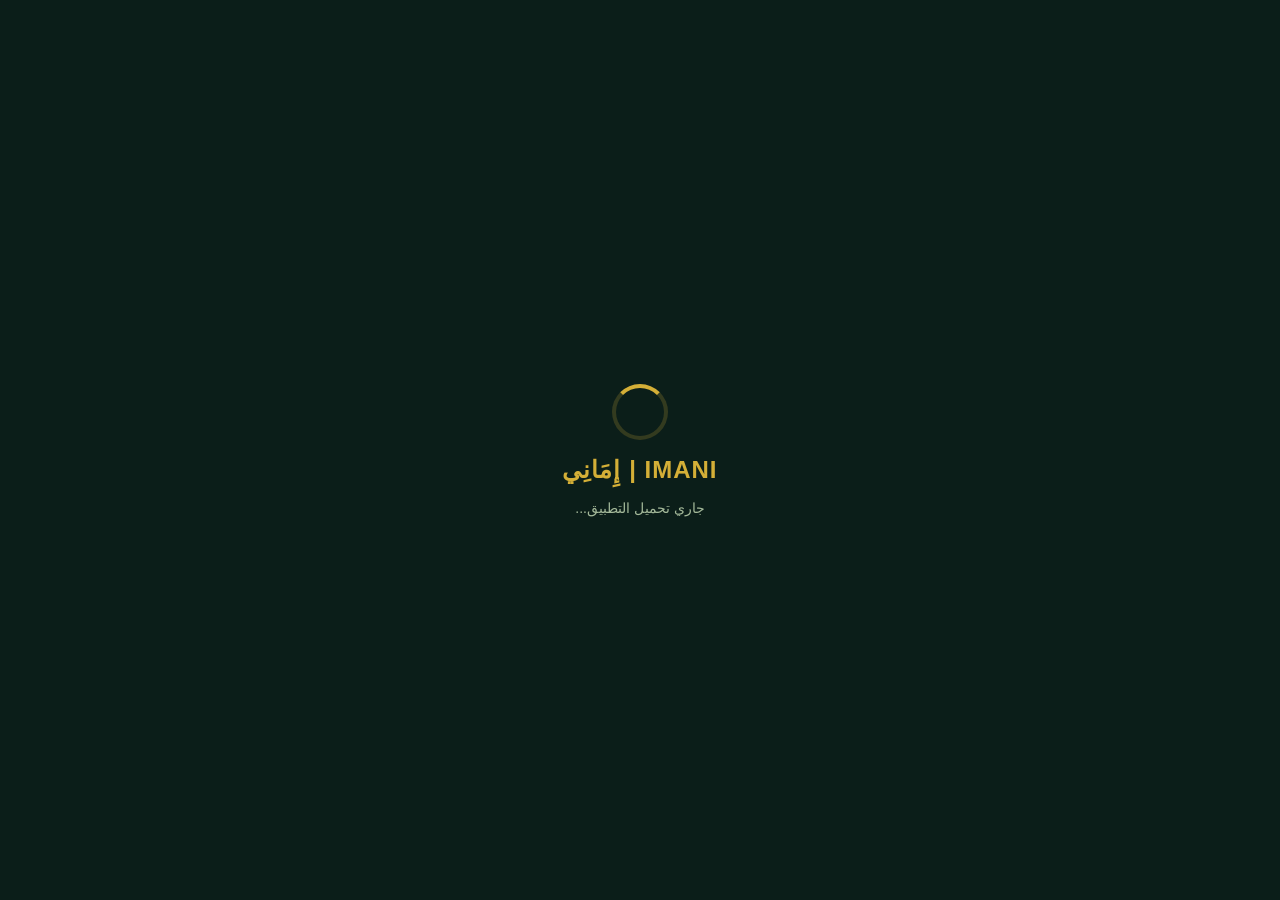
==== flutter_quran_app/web/index.html @ c0d36618 "feat: add web support and update build pipelines - Enable Flutter Web support with PWA configuration" ====
<!DOCTYPE html>
<html lang="ar" dir="rtl">
<head>
  <base href="$FLUTTER_BASE_HREF">

  <meta charset="UTF-8">
  <meta content="IE=Edge" http-equiv="X-UA-Compatible">
  <meta name="description" content="تطبيق إيماني - القرآن الكريم كاملاً مع التلاوة الصوتية، الأذكار اليومية، المسبحة الإلكترونية، وأدعية مختارة.">

  <!-- iOS meta tags & icons -->
  <meta name="apple-mobile-web-app-capable" content="yes">
  <meta name="apple-mobile-web-app-status-bar-style" content="black-translucent">
  <meta name="apple-mobile-web-app-title" content="إيماني | IMANI">
  <link rel="apple-touch-icon" href="icons/Icon-192.png">

  <!-- Favicon -->
  <link rel="icon" type="image/png" href="favicon.png"/>

  <title>IMANI | إِمَانِي - القرآن الكريم والأذكار</title>
  <link rel="manifest" href="manifest.json">
  <meta name="theme-color" content="#0F4C3A">
  <meta name="viewport" content="width=device-width, initial-scale=1.0, maximum-scale=1.0, user-scalable=no">

  <style>
    body {
      background-color: #0B1E19;
      margin: 0;
      padding: 0;
      display: flex;
      justify-content: center;
      align-items: center;
      height: 100vh;
      font-family: -apple-system, BlinkMacSystemFont, "Segoe UI", Roboto, "Cairo", "Amiri", sans-serif;
      color: #E2D9C8;
      overflow: hidden;
    }
    .loading-container {
      display: flex;
      flex-direction: column;
      align-items: center;
      justify-content: center;
      gap: 16px;
    }
    .spinner {
      width: 48px;
      height: 48px;
      border: 4px solid rgba(212, 175, 55, 0.2);
      border-radius: 50%;
      border-top-color: #D4AF37;
      animation: spin 1s ease-in-out infinite;
    }
    @keyframes spin {
      to { transform: rotate(360deg); }
    }
    .app-title {
      font-size: 24px;
      font-weight: bold;
      color: #D4AF37;
      letter-spacing: 1px;
    }
    .sub-title {
      font-size: 14px;
      color: #A3B899;
    }
  </style>
</head>
<body>
  <div class="loading-container" id="loading">
    <div class="spinner"></div>
    <div class="app-title">IMANI | إِمَانِي</div>
    <div class="sub-title">جاري تحميل التطبيق...</div>
  </div>

  <script src="flutter_bootstrap.js" async></script>
  <script>
    window.addEventListener('load', function() {
      // Remove loading indicator once flutter is initialized
      if ('serviceWorker' in navigator) {
        window.addEventListener('flutter-first-frame', function () {
          var loading = document.getElementById('loading');
          if (loading) {
            loading.remove();
          }
        });
      }
    });
  </script>
</body>
</html>
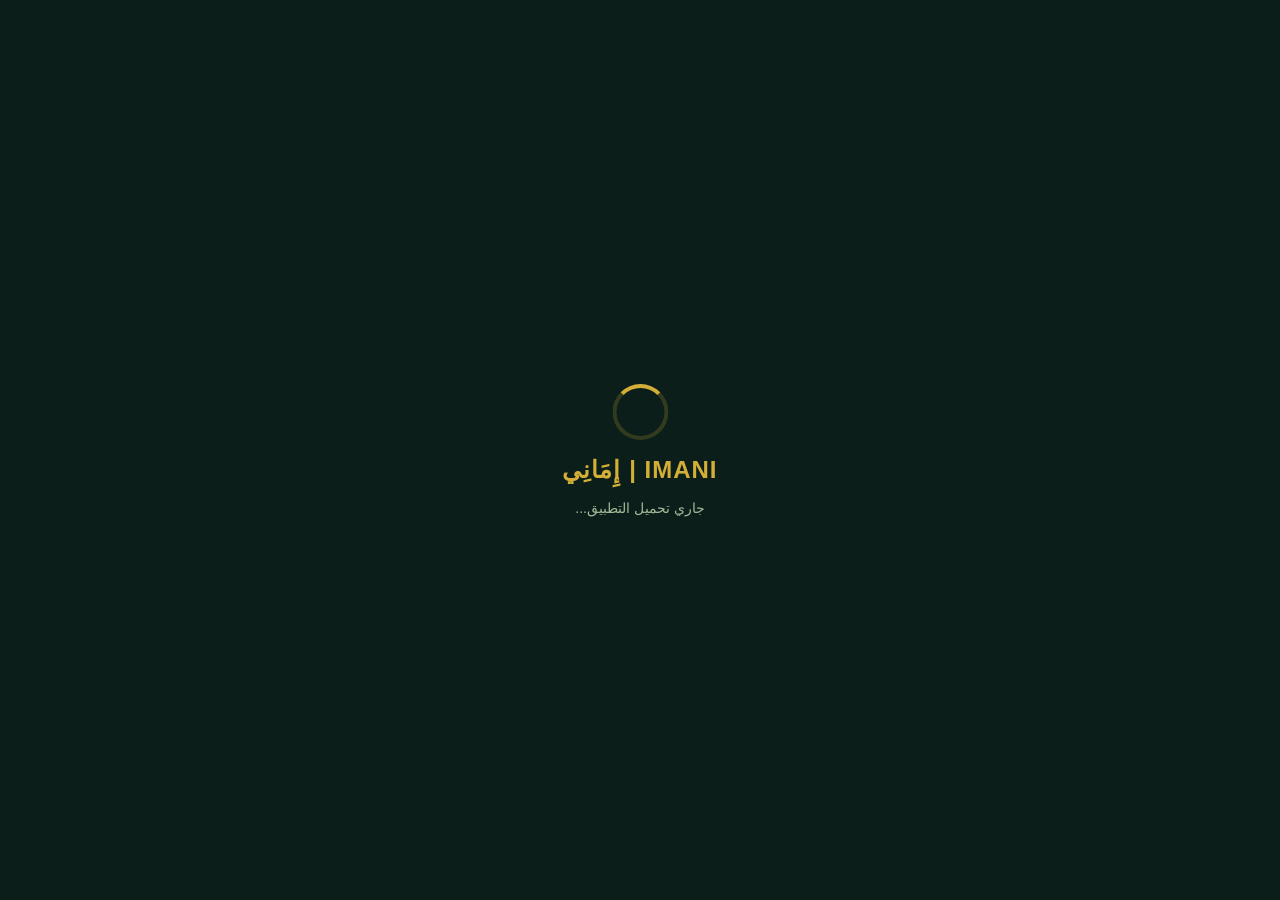
==== commit aedf4233: "refactor: implement global RTL support Apply Right-to-Left text direction globally and remove redund" ====
--- a/flutter_quran_app/web/index.html
+++ b/flutter_quran_app/web/index.html
@@ -19,22 +19,27 @@
   <title>IMANI | إِمَانِي - القرآن الكريم والأذكار</title>
   <link rel="manifest" href="manifest.json">
   <meta name="theme-color" content="#0F4C3A">
-  <meta name="viewport" content="width=device-width, initial-scale=1.0, maximum-scale=1.0, user-scalable=no">
+  <meta name="viewport" content="width=device-width, initial-scale=1.0, maximum-scale=1.0, user-scalable=no, viewport-fit=cover">
 
   <style>
-    body {
-      background-color: #0B1E19;
+    html, body {
+      width: 100%;
+      height: 100%;
       margin: 0;
       padding: 0;
-      display: flex;
-      justify-content: center;
-      align-items: center;
-      height: 100vh;
+      background-color: #0B1E19;
       font-family: -apple-system, BlinkMacSystemFont, "Segoe UI", Roboto, "Cairo", "Amiri", sans-serif;
       color: #E2D9C8;
-      overflow: hidden;
+      overflow-x: hidden;
+    }
+    body {
+      position: relative;
     }
     .loading-container {
+      position: absolute;
+      top: 50%;
+      left: 50%;
+      transform: translate(-50%, -50%);
       display: flex;
       flex-direction: column;
       align-items: center;
